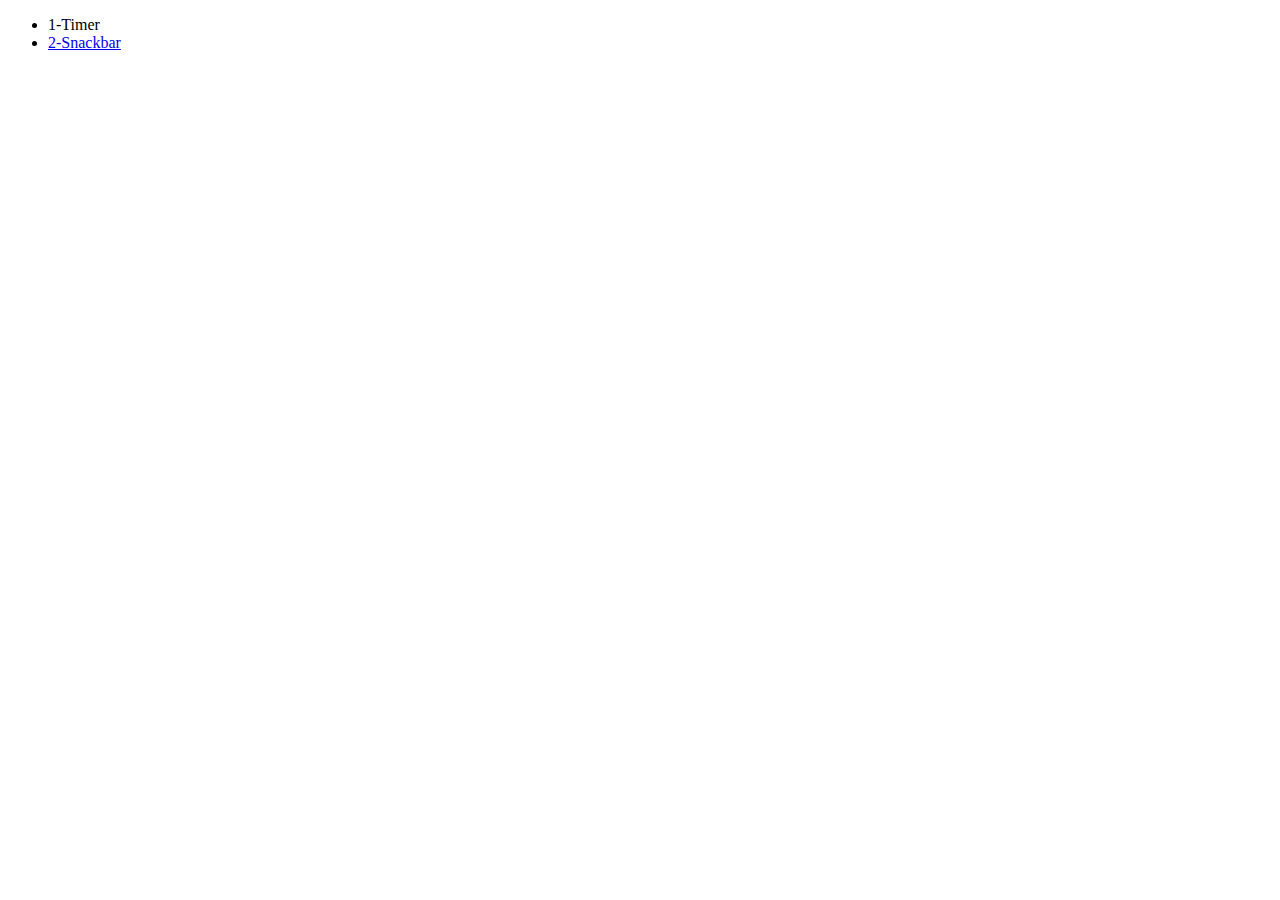
==== index.html @ 4bf7c86a "Deploying to gh-pages from @ lDirtyl/goit-advancedjs-hw-02@f4959e0d1cb4de4a1536c0c6441c9f7efaa13090 " ====
<!DOCTYPE html>
<html lang="en">
  <head>
    <meta charset="UTF-8" />
    <meta name="viewport" content="width=device-width, initial-scale=1.0" />
    <title>Document</title>
  </head>
  <body>
    <ul>
      <li><a href="./1-timer.html"></a>1-Timer</li>
      <li><a href="./2-snackbar.html">2-Snackbar</a></li>
    </ul>
  </body>
</html>
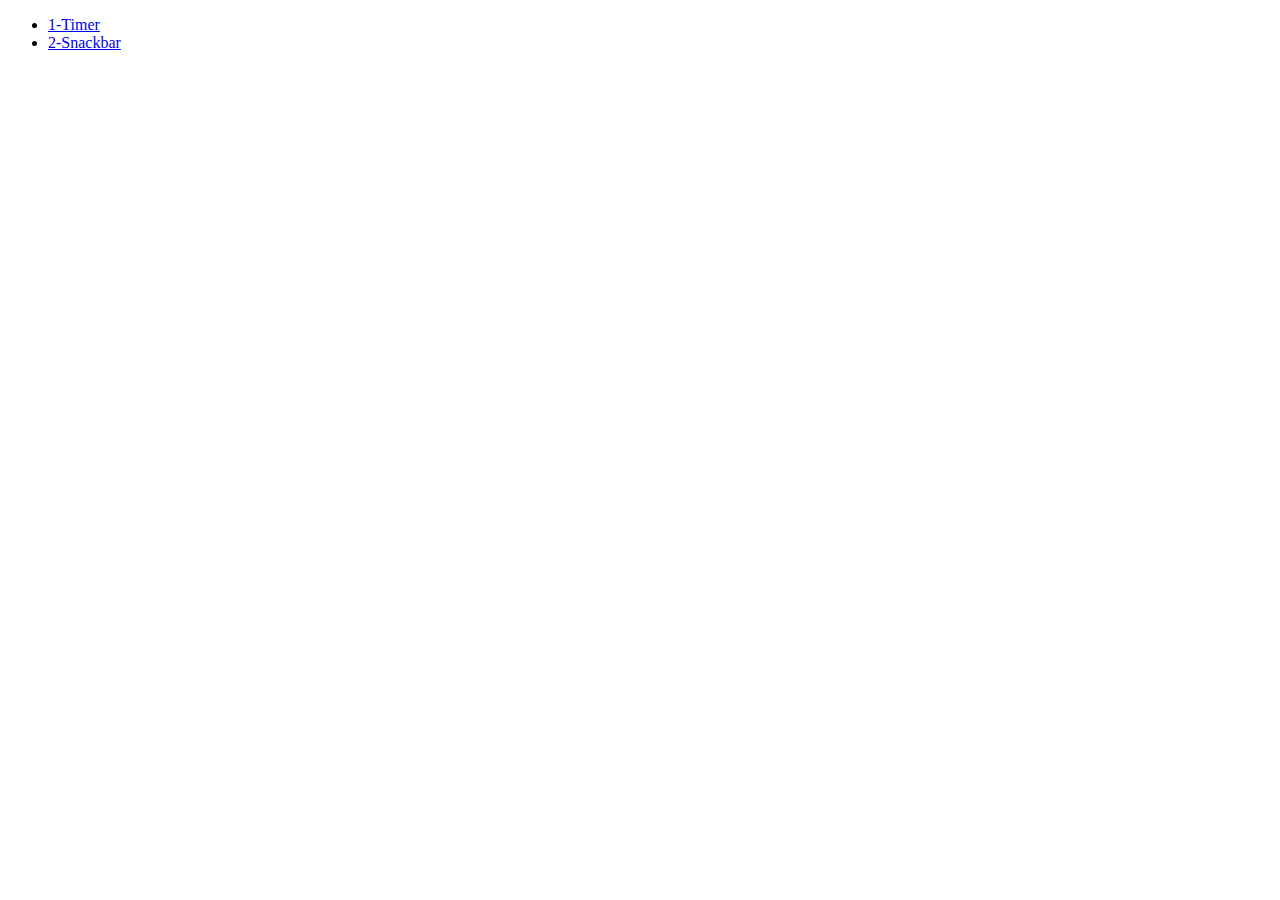
==== commit 894fe876: "Deploying to gh-pages from @ lDirtyl/goit-advancedjs-hw-02@79e2722ddc939ed6c183a517520283d152a2da83 " ====
--- a/index.html
+++ b/index.html
@@ -7,7 +7,7 @@
   </head>
   <body>
     <ul>
-      <li><a href="./1-timer.html"></a>1-Timer</li>
+      <li><a href="./1-timer.html">1-Timer</a></li>
       <li><a href="./2-snackbar.html">2-Snackbar</a></li>
     </ul>
   </body>
